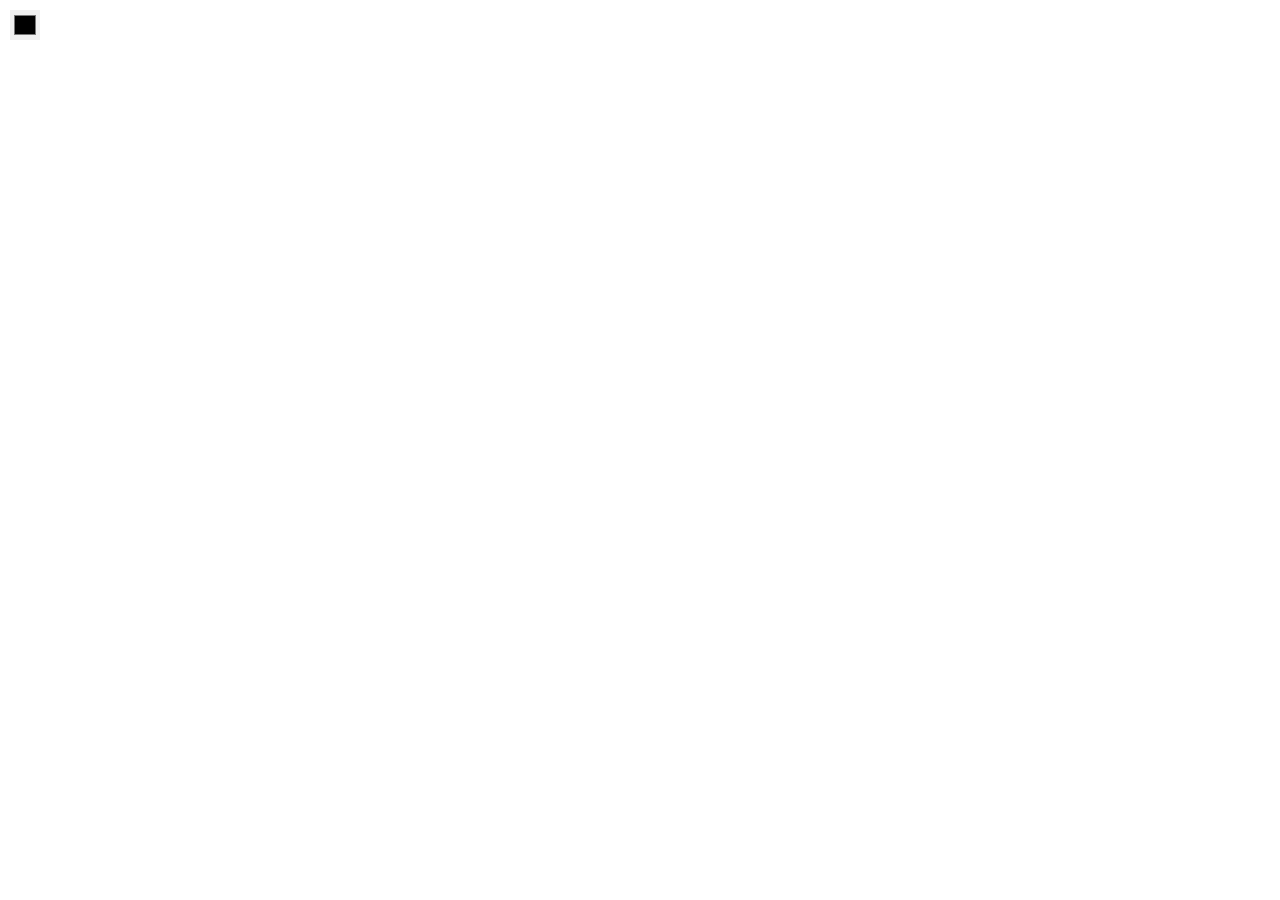
==== index.html @ 09ac4db3 "first commit" ====
<!DOCTYPE html>
<html lang="en">
<head>
    <meta charset="UTF-8">
    <meta name="viewport" content="width=device-width, initial-scale=1.0">
    <title>Online Drawing Board</title>
    <link rel="stylesheet" href="styles.css">
</head>
<body>
    <div id="toolbar">
        <input type="color" id="colorPicker" value="#000000">
    </div>
    <canvas id="canvas"></canvas>
    <script src="scripts.js"></script>
</body>
</html>
---- styles.css ----
body, html {
    margin: 0;
    padding: 0;
    overflow: hidden;
}

canvas {
    display: block;
    background-color: white;
    cursor: crosshair;
}

#toolbar {
    position: fixed;
    top: 10px;
    left: 10px;
}

#colorPicker {
    width: 30px;
    height: 30px;
    border: none;
    outline: none;
    cursor: pointer;
}
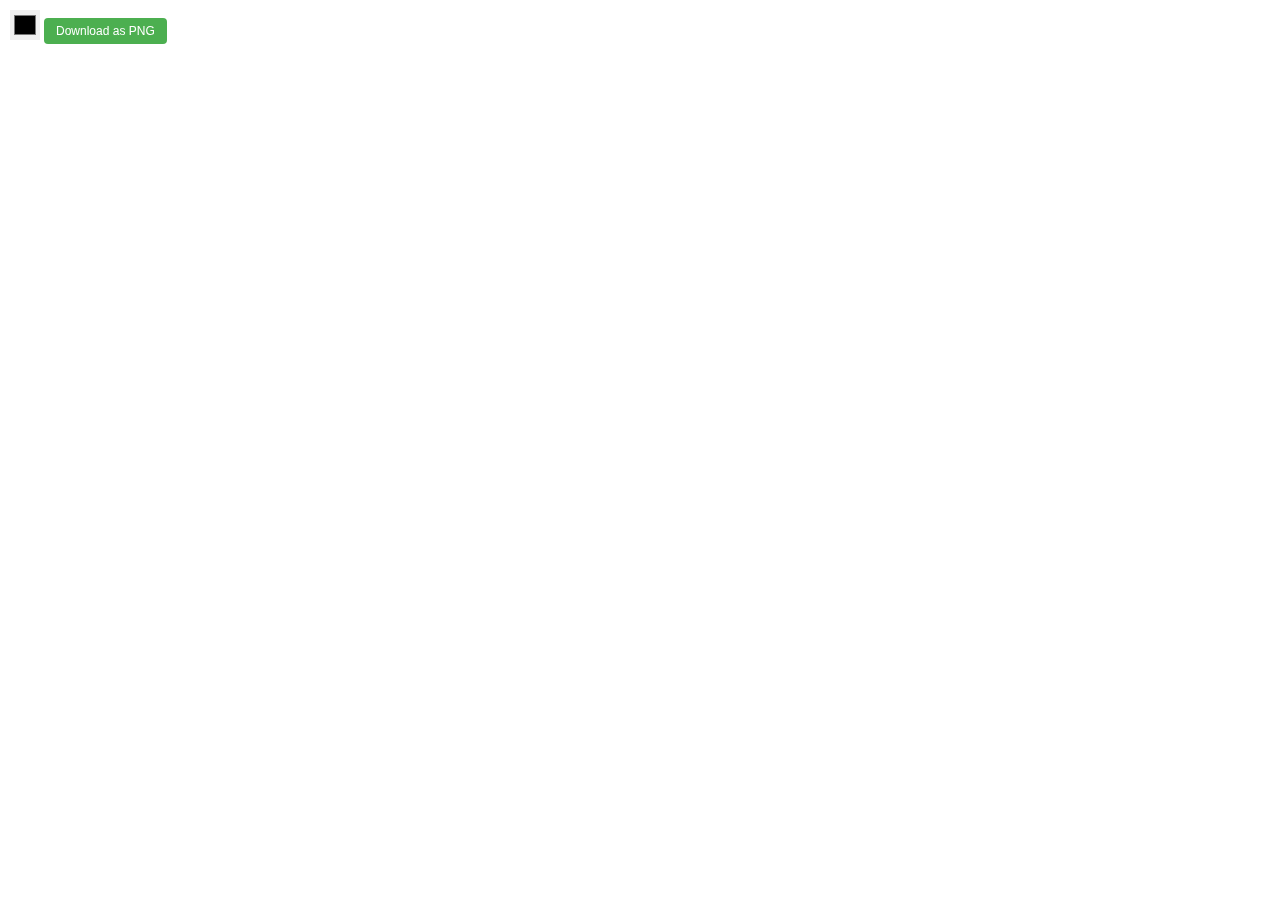
==== commit 3722f119: "more functionallity" ====
--- a/index.html
+++ b/index.html
@@ -9,6 +9,7 @@
 <body>
     <div id="toolbar">
         <input type="color" id="colorPicker" value="#000000">
+        <button id="downloadBtn">Download as PNG</button>
     </div>
     <canvas id="canvas"></canvas>
     <script src="scripts.js"></script>
--- a/styles.css
+++ b/styles.css
@@ -23,3 +23,18 @@
     outline: none;
     cursor: pointer;
 }
+
+#downloadBtn {
+    padding: 6px 12px;
+    font-size: 12px;
+    background-color: #4CAF50;
+    color: white;
+    border: none;
+    border-radius: 4px;
+    cursor: pointer;
+    transition: background-color 0.3s;
+}
+
+#downloadBtn:hover {
+    background-color: #45a049;
+}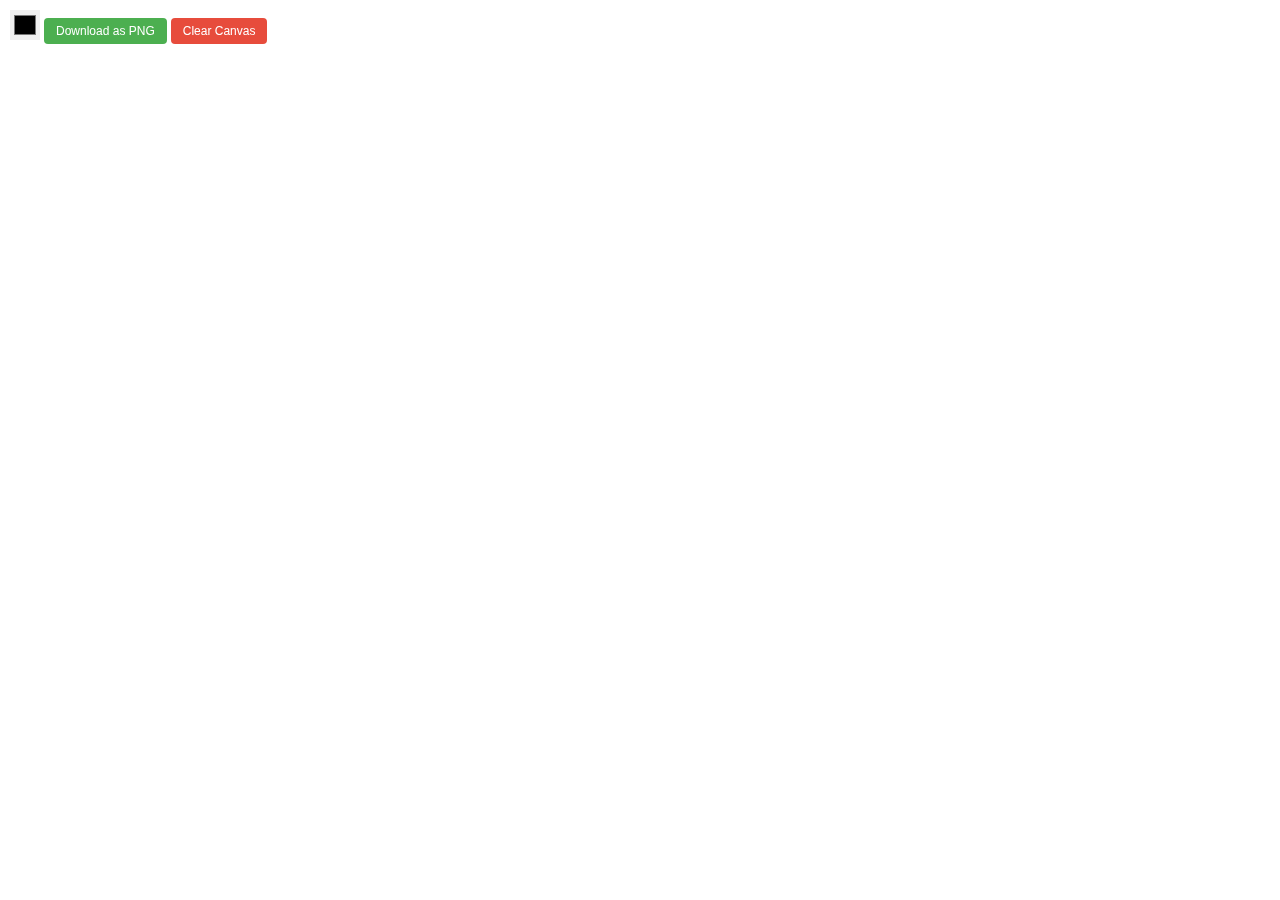
==== commit 641aefce: "add clear button" ====
--- a/index.html
+++ b/index.html
@@ -3,13 +3,14 @@
 <head>
     <meta charset="UTF-8">
     <meta name="viewport" content="width=device-width, initial-scale=1.0">
-    <title>Online Drawing Board</title>
+    <title>Draw It</title>
     <link rel="stylesheet" href="styles.css">
 </head>
 <body>
     <div id="toolbar">
         <input type="color" id="colorPicker" value="#000000">
         <button id="downloadBtn">Download as PNG</button>
+        <button id="clearBtn">Clear Canvas</button> <!-- New clear button -->
     </div>
     <canvas id="canvas"></canvas>
     <script src="scripts.js"></script>
--- a/styles.css
+++ b/styles.css
@@ -37,4 +37,24 @@
 
 #downloadBtn:hover {
     background-color: #45a049;
+}
+
+html {
+    background-image: url(public/images/Solid_white.png);
+}
+
+#clearBtn {
+    padding: 6px 12px;
+    font-size: 12px;
+    background-color: #e74c3c;
+    color: white;
+    border: none;
+    border-radius: 4px;
+    cursor: pointer;
+    transition: background-color 0.3s;
+    margin-right: 10px; /* Adjust margin to match other buttons */
+}
+
+#clearBtn:hover {
+    background-color: #c0392b;
 }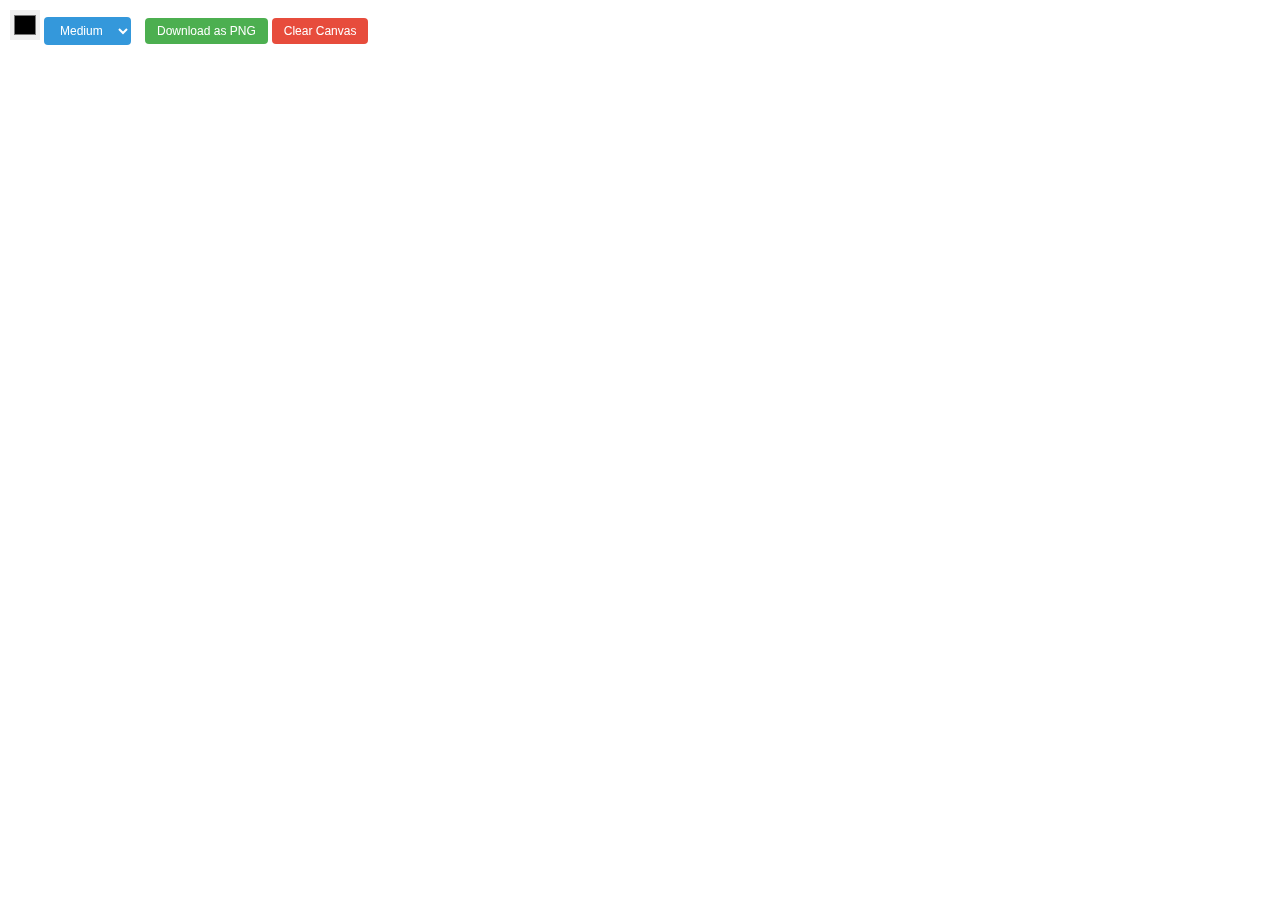
==== commit c607a0bc: "add brush sizes" ====
--- a/index.html
+++ b/index.html
@@ -9,6 +9,11 @@
 <body>
     <div id="toolbar">
         <input type="color" id="colorPicker" value="#000000">
+        <select class="sizeButton">
+            <option value="5">Small</option>
+            <option value="10" selected>Medium</option>
+            <option value="15">Large</option>
+        </select>
         <button id="downloadBtn">Download as PNG</button>
         <button id="clearBtn">Clear Canvas</button> <!-- New clear button -->
     </div>
--- a/styles.css
+++ b/styles.css
@@ -57,4 +57,20 @@
 
 #clearBtn:hover {
     background-color: #c0392b;
+}
+
+.sizeButton {
+    padding: 6px 12px;
+    font-size: 12px;
+    background-color: #3498db;
+    color: white;
+    border: none;
+    border-radius: 4px;
+    cursor: pointer;
+    transition: background-color 0.3s;
+    margin-right: 10px; /* Adjust margin to match other buttons */
+}
+
+.sizeButton:hover {
+    background-color: #2980b9;
 }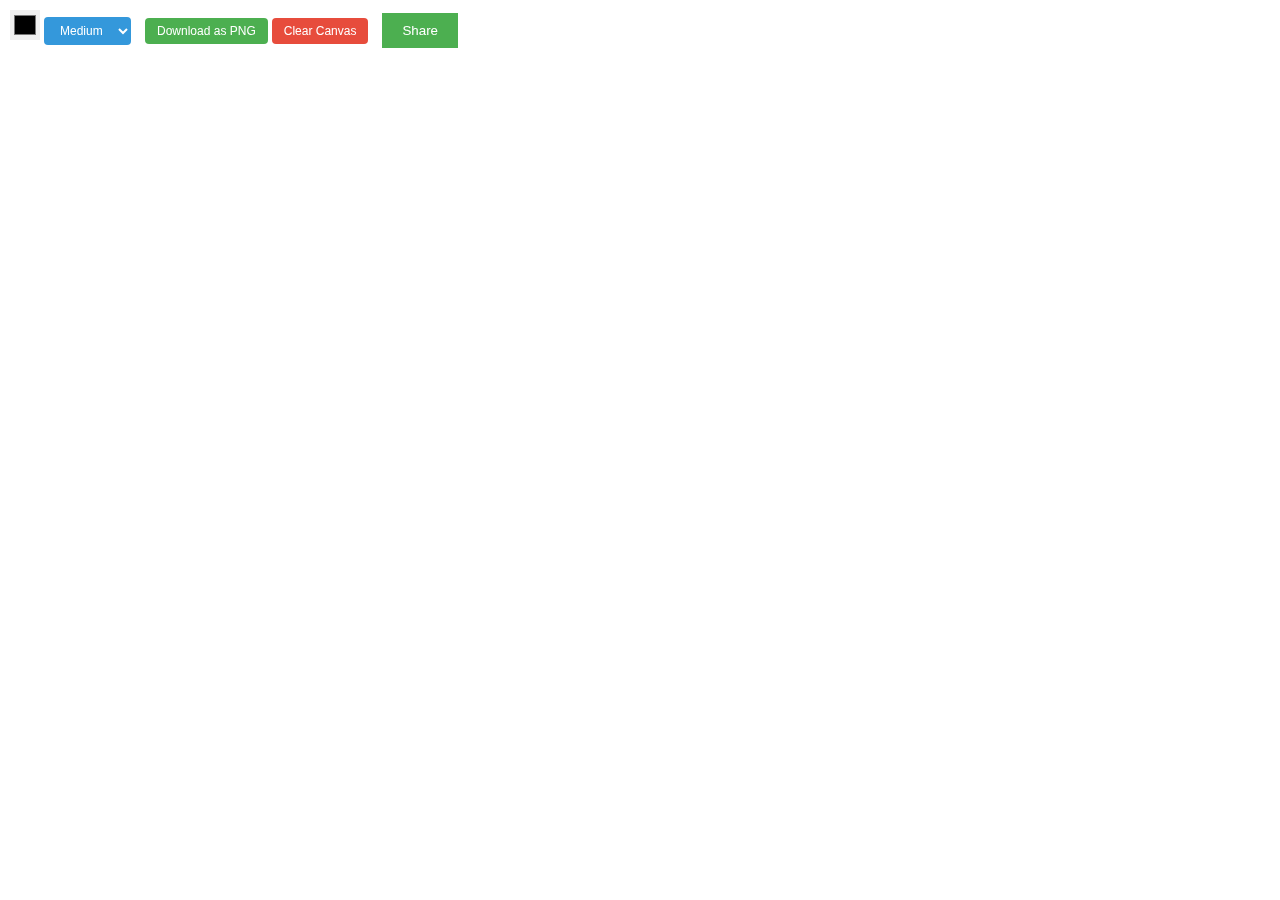
==== commit 67918896: "Major Commit" ====
--- a/index.html
+++ b/index.html
@@ -16,6 +16,7 @@
         </select>
         <button id="downloadBtn">Download as PNG</button>
         <button id="clearBtn">Clear Canvas</button> <!-- New clear button -->
+        <button id="shareBtn">Share</button> <!-- New share button -->
     </div>
     <canvas id="canvas"></canvas>
     <script src="scripts.js"></script>
--- a/styles.css
+++ b/styles.css
@@ -73,4 +73,18 @@
 
 .sizeButton:hover {
     background-color: #2980b9;
-}+}
+
+/* Add your CSS styles here */
+#shareBtn {
+    background-color: #4CAF50;
+    color: white;
+    padding: 10px 20px;
+    border: none;
+    cursor: pointer;
+    margin-right: 10px;
+}
+
+#shareBtn:hover {
+    background-color: #45a049;
+}
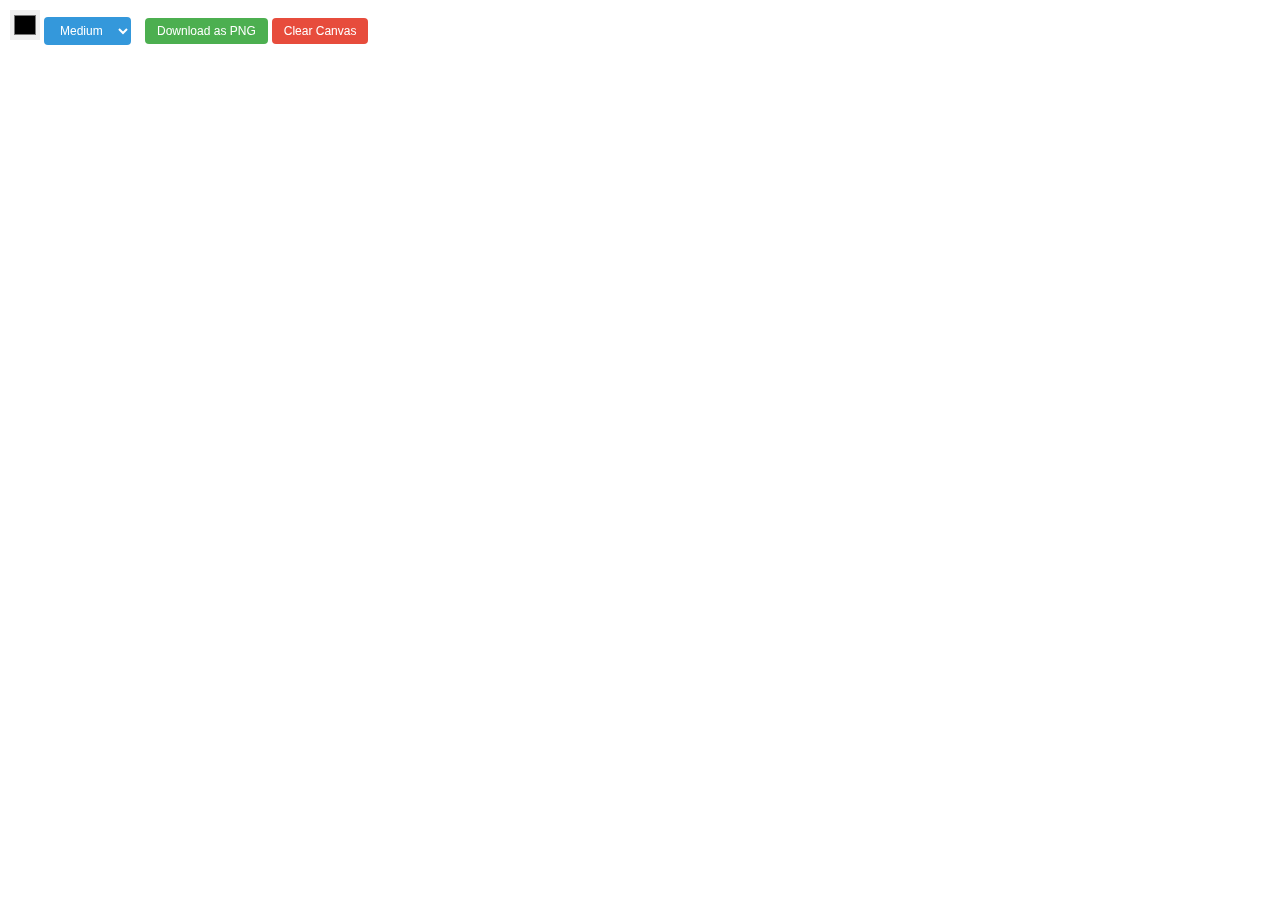
==== commit 0ccda41a: "delete share button cause of error" ====
--- a/index.html
+++ b/index.html
@@ -16,7 +16,7 @@
         </select>
         <button id="downloadBtn">Download as PNG</button>
         <button id="clearBtn">Clear Canvas</button> <!-- New clear button -->
-        <button id="shareBtn">Share</button> <!-- New share button -->
+        <!-- Removed share button -->
     </div>
     <canvas id="canvas"></canvas>
     <script src="scripts.js"></script>
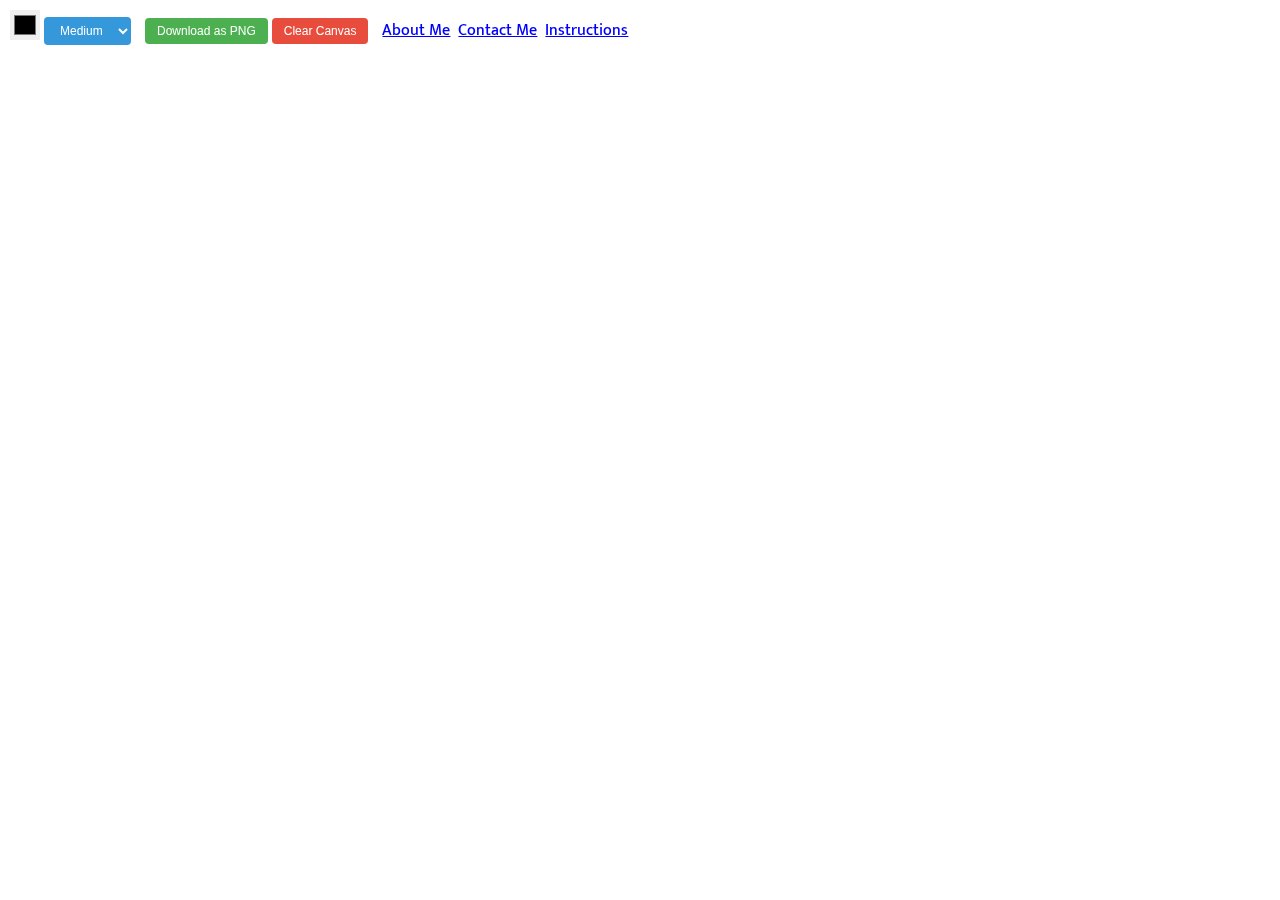
==== commit f2da8bc5: "Required Commit" ====
--- a/index.html
+++ b/index.html
@@ -5,6 +5,9 @@
     <meta name="viewport" content="width=device-width, initial-scale=1.0">
     <title>Draw It</title>
     <link rel="stylesheet" href="styles.css">
+    <link rel="preconnect" href="https://fonts.googleapis.com">
+<link rel="preconnect" href="https://fonts.gstatic.com" crossorigin>
+<link href="https://fonts.googleapis.com/css2?family=Mukta:wght@200;300;400;500;600;700;800&display=swap" rel="stylesheet">
 </head>
 <body>
     <div id="toolbar">
@@ -17,6 +20,9 @@
         <button id="downloadBtn">Download as PNG</button>
         <button id="clearBtn">Clear Canvas</button> <!-- New clear button -->
         <!-- Removed share button -->
+        <a href="/about.html" class="about">About Me</a>
+        <a href="/contact.html" class="contact">Contact Me</a>
+        <a href="/instructions.html" class="instruct">Instructions</a>
     </div>
     <canvas id="canvas"></canvas>
     <script src="scripts.js"></script>
--- a/styles.css
+++ b/styles.css
@@ -88,3 +88,25 @@
 #shareBtn:hover {
     background-color: #45a049;
 }
+
+.about {
+    font-family: "Mukta", sans-serif;
+    font-weight: 500;
+    font-style: normal;
+    color: blue;
+}
+
+.contact {
+    font-family: "Mukta", sans-serif;
+    font-weight: 500;
+    font-style: normal;
+    margin-left: 4px;
+    color: blue;
+}
+.instruct {
+    font-family: "Mukta", sans-serif;
+    font-weight: 500;
+    font-style: normal;
+    color: blue;
+    margin-left: 4px
+}